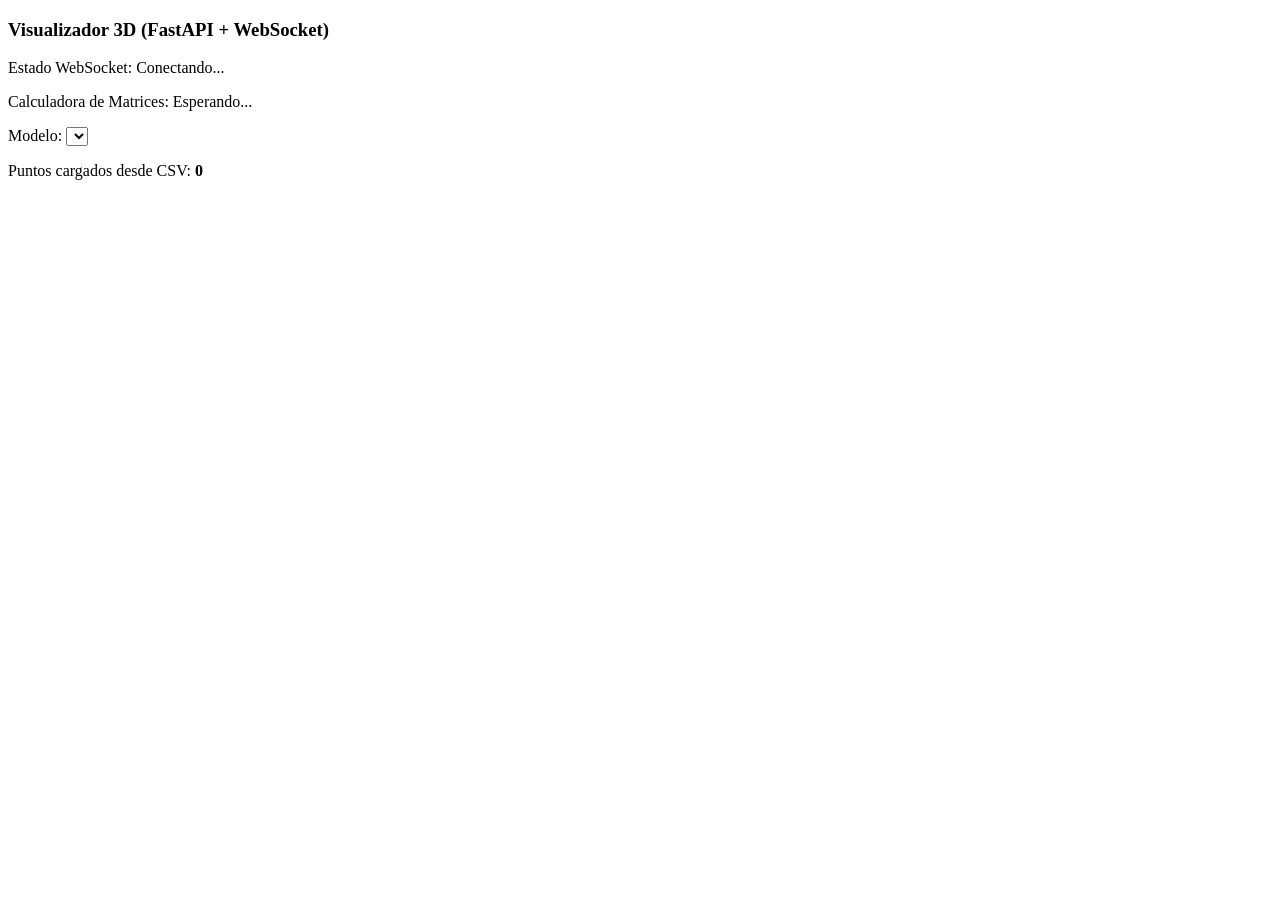
==== modelado-3d/index.html @ 901e2cc0 "first commit" ====
<!DOCTYPE html>
<html lang="es">
<head>
<meta charset="UTF-8">
<title>Visualizador 3D - FastAPI & Three.js</title>
<link rel="stylesheet" href="/static/viewer.css">
<!-- Three.js r128 servido desde el propio proyecto (sin CDN externo) -->
<script src="/static/vendor/three-r128.min.js"></script>
</head>
<body>

  <div id="info">
<h3>Visualizador 3D (FastAPI + WebSocket)</h3>
<p>Estado WebSocket: <span id="ws-status" class="estado pendiente">Conectando...</span></p>
<p>Calculadora de Matrices: <span id="calc-status" class="estado pendiente">Esperando...</span></p>
<p>Modelo: <select id="modelo-select"></select></p>
<p>Puntos cargados desde CSV: <strong id="point-count">0</strong></p>
</div>

<script src="/static/viewer.js"></script>
</body>
</html>
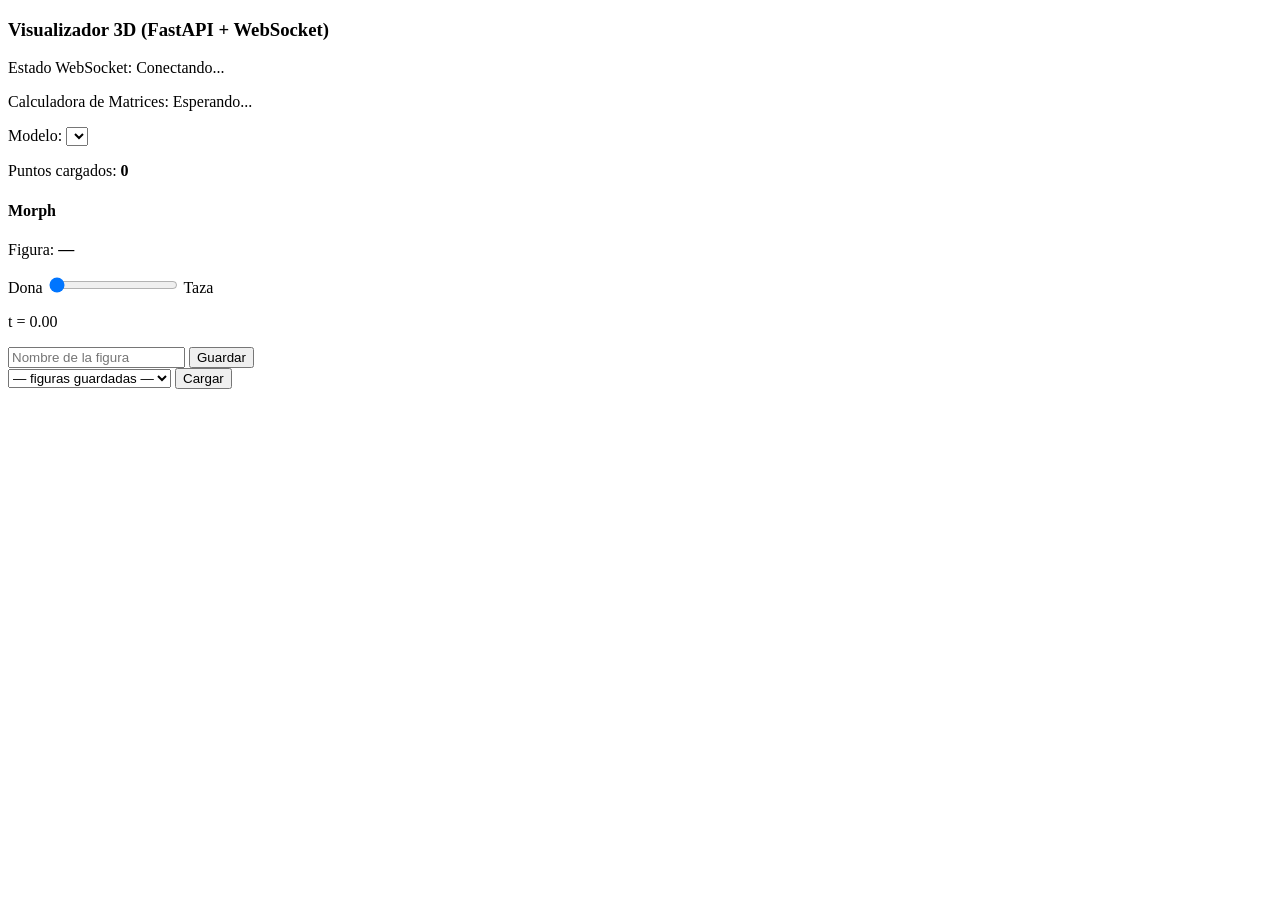
==== commit 49db2c1c: "feat(visor): slider dona -> taza y etiqueta con el nombre de la figura - Slider de 0 a 1 (step 0.01;" ====
--- a/modelado-3d/index.html
+++ b/modelado-3d/index.html
@@ -14,7 +14,32 @@
 <p>Estado WebSocket: <span id="ws-status" class="estado pendiente">Conectando...</span></p>
 <p>Calculadora de Matrices: <span id="calc-status" class="estado pendiente">Esperando...</span></p>
 <p>Modelo: <select id="modelo-select"></select></p>
-<p>Puntos cargados desde CSV: <strong id="point-count">0</strong></p>
+<p>Puntos cargados: <strong id="point-count">0</strong></p>
+
+<section id="morph" aria-labelledby="morph-titulo">
+  <h4 id="morph-titulo">Morph</h4>
+  <p class="figura">Figura: <strong id="figura-nombre" aria-live="polite">—</strong></p>
+  <div class="slider">
+    <span aria-hidden="true">Dona</span>
+    <input type="range" id="morph-slider" min="0" max="1" step="0.01" value="0"
+           aria-label="Morph dona a taza" aria-describedby="morph-t">
+    <span aria-hidden="true">Taza</span>
+  </div>
+  <p>t = <output id="morph-t" for="morph-slider">0.00</output></p>
+
+  <div class="fila">
+    <input type="text" id="figura-input" maxlength="50" placeholder="Nombre de la figura"
+           aria-label="Nombre de la figura">
+    <button type="button" id="guardar-figura">Guardar</button>
+  </div>
+  <div class="fila">
+    <select id="figuras-select" aria-label="Figuras guardadas">
+      <option value="">— figuras guardadas —</option>
+    </select>
+    <button type="button" id="cargar-figura">Cargar</button>
+  </div>
+  <p id="morph-msg" class="mensaje" role="status"></p>
+</section>
 </div>
 
 <script src="/static/viewer.js"></script>
